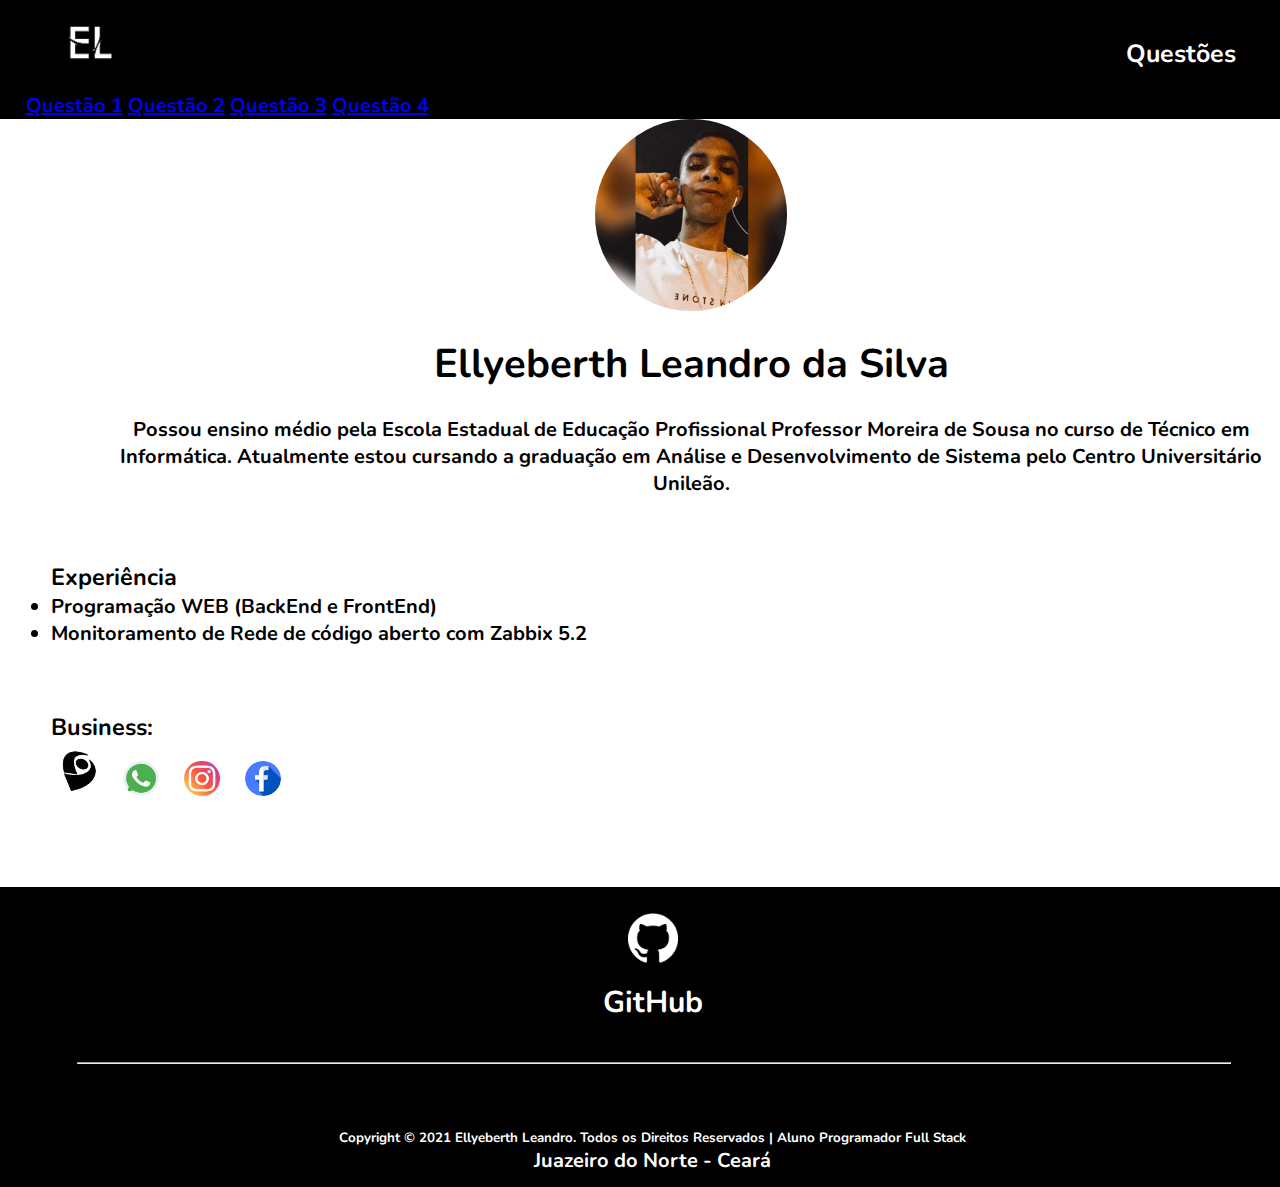
==== Atividade-2_HTML-CSS-JS/index.html @ 33fef981 "ATIVIDADE_2HTML-CSS-JS" ====
<!DOCTYPE html>
<html lang="en">

<head>
    <meta charset="UTF-8">
    <meta http-equiv="X-UA-Compatible" content="IE=edge">
    <meta name="viewport" content="width=device-width, initial-scale=1.0">
    <link rel="preconnect" href="https://fonts.gstatic.com">
    <link href="https://fonts.googleapis.com/css2?family=Nunito&display=swap" rel="stylesheet">

    <!-- CSS only -->
    <link href="https://cdn.jsdelivr.net/npm/bootstrap@5.0.0-beta3/dist/css/bootstrap.min.css" rel="stylesheet"
        integrity="sha384-eOJMYsd53ii+scO/bJGFsiCZc+5NDVN2yr8+0RDqr0Ql0h+rP48ckxlpbzKgwra6" crossorigin="anonymous">


    <link rel="stylesheet" href="./css/style.css">
    <link rel="shortcut icon" href="./img/favicon.ico" type="image/x-icon">

    <title>Ellyeberth Leandro - Atividade 2</title>
</head>

<body>
    <nav>
        <ul>
            <img src="./img/logo.png" alt="logo">

            <li class="dropdown">
                <button type="button" id="dropdownMenuButton1" data-toggle="dropdown" aria-haspopup="true"
                    aria-expanded="false">
                    Questões
                </button>
                <p class="dropdown-menu" aria-labelledby="dropdownMenuButton">
                    <a class="dropdown-item" href="./questoes/questao-1.html">Questão 1</a>
                    <a class="dropdown-item" href="./questoes/questao-2.html">Questão 2</a>
                    <a class="dropdown-item" href="./questoes/questao-3.html">Questão 3</a>
                    <a class="dropdown-item" href="./questoes/questao-4.html">Questão 4</a>
                </p>
            </li>
            <div class="clear"></div>

        </ul>
    </nav>


    <section class="one">
        <img src="./img/photo.jfif" alt="">
        <h1>Ellyeberth Leandro da Silva</h1>

        <p>Possou ensino médio pela Escola Estadual de Educação Profissional Professor Moreira de
            Sousa no curso de Técnico em Informática. Atualmente estou cursando a graduação em Análise e
            Desenvolvimento de Sistema pelo Centro Universitário Unileão.</p>

            <h3>Experiência</h3>
            <li>Programação WEB (BackEnd e FrontEnd)</li>
            <li>Monitoramento
                de Rede de código aberto com Zabbix 5.2</li>

        <div class="links">
            <h3>Business: </h3>
            <a target="_blank" href="https://bityli.com/v8Krj">
                <img class="lattes" src="./img/lattes.png" alt="Lattes icon">
            </a>

            <a target="_blank"
                href="https://api.whatsapp.com/send?phone=5588988120144&text=Olá,%20vim%20pelo%20seu%20Portfólio%20e%20me%20interessei%20pelo%20seu%20perfil...">
                <img class="whatsapp" src="./img/whatsapp.png" alt="Whatsapp icon">
            </a>

            <a target="_blank" href="https://instagram.com/eu_llyeberthleandro/">
                <img class="insta" src="./img/instagram.png" alt="Instagram icon">
            </a>

            <a target="_blank" href="https://www.facebook.com/eberth.leandro.5/">
                <img class="face" src="./img/facebook.png" alt="Facebook icon">
            </a>
        </div>
    </section>
    <footer>
        <a href="https://github.com/ellyeberth/ATIVIDADE_2HTML-CSS-JS.git" target="_blank">
            <img class="github" src="./img/github.png" alt="github">
            <h5>GitHub</h5>
        </a>
        <hr>
        <h6>Copyright © 2021 Ellyeberth Leandro. Todos os Direitos Reservados | Aluno Programador Full Stack</h6>
        <h7>Juazeiro do Norte - Ceará</h7>
    </footer>

    <script src="https://code.jquery.com/jquery-3.5.1.slim.min.js"
        integrity="sha384-DfXdz2htPH0lsSSs5nCTpuj/zy4C+OGpamoFVy38MVBnE+IbbVYUew+OrCXaRkfj" crossorigin="anonymous">
    </script>
    <script src="https://cdn.jsdelivr.net/npm/popper.js@1.16.0/dist/umd/popper.min.js"
        integrity="sha384-Q6E9RHvbIyZFJoft+2mJbHaEWldlvI9IOYy5n3zV9zzTtmI3UksdQRVvoxMfooAo" crossorigin="anonymous">
    </script>
    <script src="https://stackpath.bootstrapcdn.com/bootstrap/4.5.0/js/bootstrap.min.js"
        integrity="sha384-OgVRvuATP1z7JjHLkuOU7Xw704+h835Lr+6QL9UvYjZE3Ipu6Tp75j7Bh/kR0JKI" crossorigin="anonymous">
    </script>
</body>

</html>
---- Atividade-2_HTML-CSS-JS/css/style.css ----
*{
    margin: 0;
    padding: 0;
    box-sizing: 0;
}
html,body{
    max-width: 100%;
    height: 100%;
    font-family: 'Nunito', sans-serif;
    font-weight: bold;
    font-size: 20px; 
}


/*
    INICIO DE MENU DE NAVEGAÇÃO
*/
nav ul {
    width: 100%;
    height: auto;
    padding: 0% 2%;
    background-color: #000000;
    list-style: none;
}
nav ul img{
    width: 10%;
    height: auto;
}
nav ul li{
    width: 95%;
}
nav ul li button{
    width: 10%;
    height: auto;
    float: right;
    margin: -4.5% 0% 0% 0%;
    background-color: #000000;
    color: #FFFFFF;
    border: none;
    font-family: 'Nunito', sans-serif;
    font-weight: bold;
    font-size: 25px;
}
.clear{
    clear: both;
}
.dropdown {
	outline: none;
}
.dropdown-item:hover{
	width: 100%;
    background-color: #000000;
    color: #FFFFFF;
    transition: all 0.5s ease;
}
/*
    FIM DO MENU DE NAVEGAÇÃO
*/


/*
    INICIO SECTION 1
*/
section.one{
    padding: 2% 4%;
    width: 100%;
    margin-top: -2%;
    height: auto;
}
section.one img{
    width: 15%;
    height: auto;
    margin: 0 auto;
    border-radius: 50%;
    display: block; 
}
section.one h1{
    margin: 2% 0%;
    text-align: center;
    font-size: 40px;
}
section.one p{
    text-align: center;
    margin-bottom: 5%;
    padding: 0% 5%;
}


/*
    INICIO da área de links
*/
section.one div.links {
    width: 40%;
    margin: 5% 0% 0% 0%;
    height: 150px;
}
section.one div.links a{
    text-decoration: none;
}
section.one div.links a img{
    width: 7%;
    height: auto;
    margin: 0% 2%;
    display: inline-block;
    transition: all 0.7s ease;
}
section.one div.links a img:hover{
    width: 10%;
    height: auto;
    margin: 0% 2%;
    display: inline-block;
    transition: all 0.5s ease;
}
/*
    FIM da área de links
*/


/*
    FIM SECTION 1
*/


/*
    Rodapé - Footer
*/
footer{
    width: 100%;
    height: auto;
    margin: auto;
    padding: 1%;
    vertical-align: bottom;
    background-color: #000000;
    text-align: center;
    color: #FFFFFF;
}
footer a{
    text-decoration: none;
    color: #FFFFFF;
}
footer a img.github{
    width: 50px;
    height: auto;
    margin: 1% 0% 1% 0%; 
    transition: all 0.7s ease;
}
footer a img.github:hover{
    width: 60px;
    height: auto;
    margin: 1% 0% 1% 0%;
    transition: all 0.5s ease;
}
footer a h5{
    font-weight: bold;
    font-size: 30px;
    color: #FFFFFF;
    transition: all 0.7s ease;
}
footer a h5:hover{
    font-weight: bold;
    color: #FFFFFF;
    font-size: 35px;
    transition: all 0.5s ease;
}
footer hr{
    width: 90%;
    margin: 3% 0% 5% 5%;
    color: #FFFFFF;
}
/*
    Fim Rodapé - Footer
*/


/*
    INICIO SECTION-ONE-Q1
*/
section.one-q{
    width: 100%;
    height: auto;
}
section.one-q  form{
    width: 75%;
    margin: 0 auto;
    padding: 5%;
}
section.one-q  form div.aluno{
    margin-top: 4%;
}
section.one-q form select {
    margin: 2% 0%;
}
section.one-q form select option.ocultar{
    display: none;
}
section.one-q form div.nota1{
    width: 30%;
}
section.one-q form div.nota2{
    width: 30%;
    margin-top: 4%;
}
section.one-q form button#botao{
    margin: 4%;
    color: #FFFFFF;
    background-color: rgb(0, 102, 255);
    float: right;
    box-shadow: none;
    transition: all 0.7s ease;
}
section.one-q form button#botao:hover{
    margin: 4%;
    color: #FFFFFF;
    background-color: rgb(85, 150, 248);
    float: right;
    box-shadow: none;
    transition: all 0.5s ease;
}
.clear{
    clear: both;
}
section.one-q form div.resultado{
    margin: 5% 0%;
    padding: 2%;
    border: 2px solid rgb(0, 102, 255);
    border-radius: 12px;
    transition: all 0.7s ease;
}
section.one-q form div h3#resultado{
    text-align: center;
    font-size: 25px;
}
/*
    FIM SECTION-ONE-Q1
*/


/*
    INICIO SECTION-ONE-Q2
*/
section.one-q{
    width: 100%;
    height: auto;
}
section.one-q form{
    width: 75%;
    margin: 0 auto;
    padding: 5%;
}
section.one-q form div.cliente{
    margin-top: 4%;
}
section.one-q form div.valorproduto{
    width: 25%;
    text-align: center;
}
section.one-q form select#parcelas{
    width: 20%;
    margin-top: -5%;
    text-align: center;
    float: right;
}
section.one-q form input#qtde{
    width: 17%;
    margin: -5% 4% 0% 0%;
    text-align: center;
    float: right;
}
section.one-q form button#botaopreco{
    margin: -6.5% 0% 10% 35%;
    display: block;
    color: #FFFFFF;
    background-color: rgb(0, 102, 255);
    box-shadow: none;
    transition: all 0.7s ease;
}
section.one-q form button#botaopreco:hover{
    margin: -6.5% 0% 10% 35%;
    display: block;
    color: #FFFFFF;
    background-color: rgb(85, 150, 248);
    box-shadow: none;
    transition: all 0.5s ease;
}
section.one-q form div.valortotal{
    width: 30%;
    margin: 2% 0%;
    text-align: center;
}
section.one-q form button#botaogerar{
    margin: 0 auto;
    display: block;
    color: #FFFFFF;
    background-color: rgb(0, 102, 255);
    box-shadow: none;
    transition: all 0.7s ease;
}
section.one-q form button#botaogerar:hover{
    margin: 0 auto;
    display: block;
    color: #FFFFFF;
    box-shadow: none;
    background-color: rgb(85, 150, 248);
    transition: all 0.5s ease;
}
section.one-q form div.carne{
    margin: 5% 0%;
    padding: 2%;
    border: 2px solid rgb(0, 102, 255);
    border-radius: 12px;
    transition: all 0.7s ease;
}
section.one-q form div img{
    width: 30px;
    height: auto;
    margin-top: -1%;
}
section.one-q form div h3#apple{
    text-align: center;
    font-size: 25px;
    font-weight: bold;
}
section.one-q form div h3#carne{
    text-align: left;
    font-size: 25px;
    margin-top: 4%;
}
/*
    FIM SECTION-ONE-Q2
*/


/*
    INICIO SECTION-ONE-Q3
*/
section.one-q form div.funcionario{
    margin-top: 4%;
}
section.one-q form select#cargo{
    margin-top: 4%;
    width: 30%;
}
section.one-q form div.salario{
    margin-top: 4%;
}
section.one-q form div.salario input#salario{
    width: 30%;
    margin-right: 60%;
}
section.one-q form button#botaocalcular{
    margin: 4%;
    color: #FFFFFF;
    background-color: rgb(0, 102, 255);
    float: right;
    box-shadow: none;
    transition: all 0.7s ease;
}
section.one-q form button#botaocalcular:hover{
    margin: 4%;
    color: #FFFFFF;
    background-color: rgb(85, 150, 248);
    float: right;
    box-shadow: none;
    transition: all 0.5s ease;
}
section.one-q form div.contra{
    margin: 5% 0%;
    padding: 2%;
    border: 2px solid rgb(0, 102, 255);
    border-radius: 12px;
    transition: all 0.7s ease;
}
section.one-q form div img{
    width: 30px;
    height: auto;
    margin: -1% 1% 0% 0%;
}
section.one-q form div h3#cheque{
    text-align: center;
    font-size: 25px;
    font-weight: bold;
}
section.one-q form div h3#contracheque{
    text-align: left;
    font-size: 25px;
    margin-top: 4%;
}
/*
    FIM SECTION-ONE-Q3
*/


/*
    INICIO SECTION-ONE-Q4
*/
section.one-q form div.paciente{
    margin-top: 4%;
}
section.one-q form div.peso{
    margin-top: 4%;
}
section.one-q form div.peso input#peso{
    width: 30%;
    margin-right: 60%;
}
section.one-q form div.altura{
    margin-top: 4%;
}
section.one-q form div.altura input#altura{
    width: 30%;
    margin-right: 60%;
}
section.one-q form div.resultado{
    margin: 5% 0%;
    padding: 2%;
    border: 2px solid rgb(0, 102, 255);
    border-radius: 12px;
    transition: all 0.7s ease;
}
section.one-q form div img{
    width: 30px;
    height: auto;
    margin: -1% 1% 0% 0%;
}
section.one-q form div h3#imc{
    text-align: center;
    font-size: 25px;
    font-weight: bold;
}
section.one-q form button#botaocalcularimc{
    margin: 4%;
    color: #FFFFFF;
    background-color: rgb(0, 102, 255);
    float: right;
    box-shadow: none;
    transition: all 0.7s ease;
}
section.one-q form button#botaocalcularimc:hover{
    margin: 4%;
    color: #FFFFFF;
    background-color: rgb(85, 150, 248);
    float: right;
    box-shadow: none;
    transition: all 0.5s ease;
}
section.one-q form div h3#resultadoimc{
    text-align: left;
    font-size: 25px;
    margin-top: 4%;
}
/*
    FIM SECTION-ONE-Q4
*/
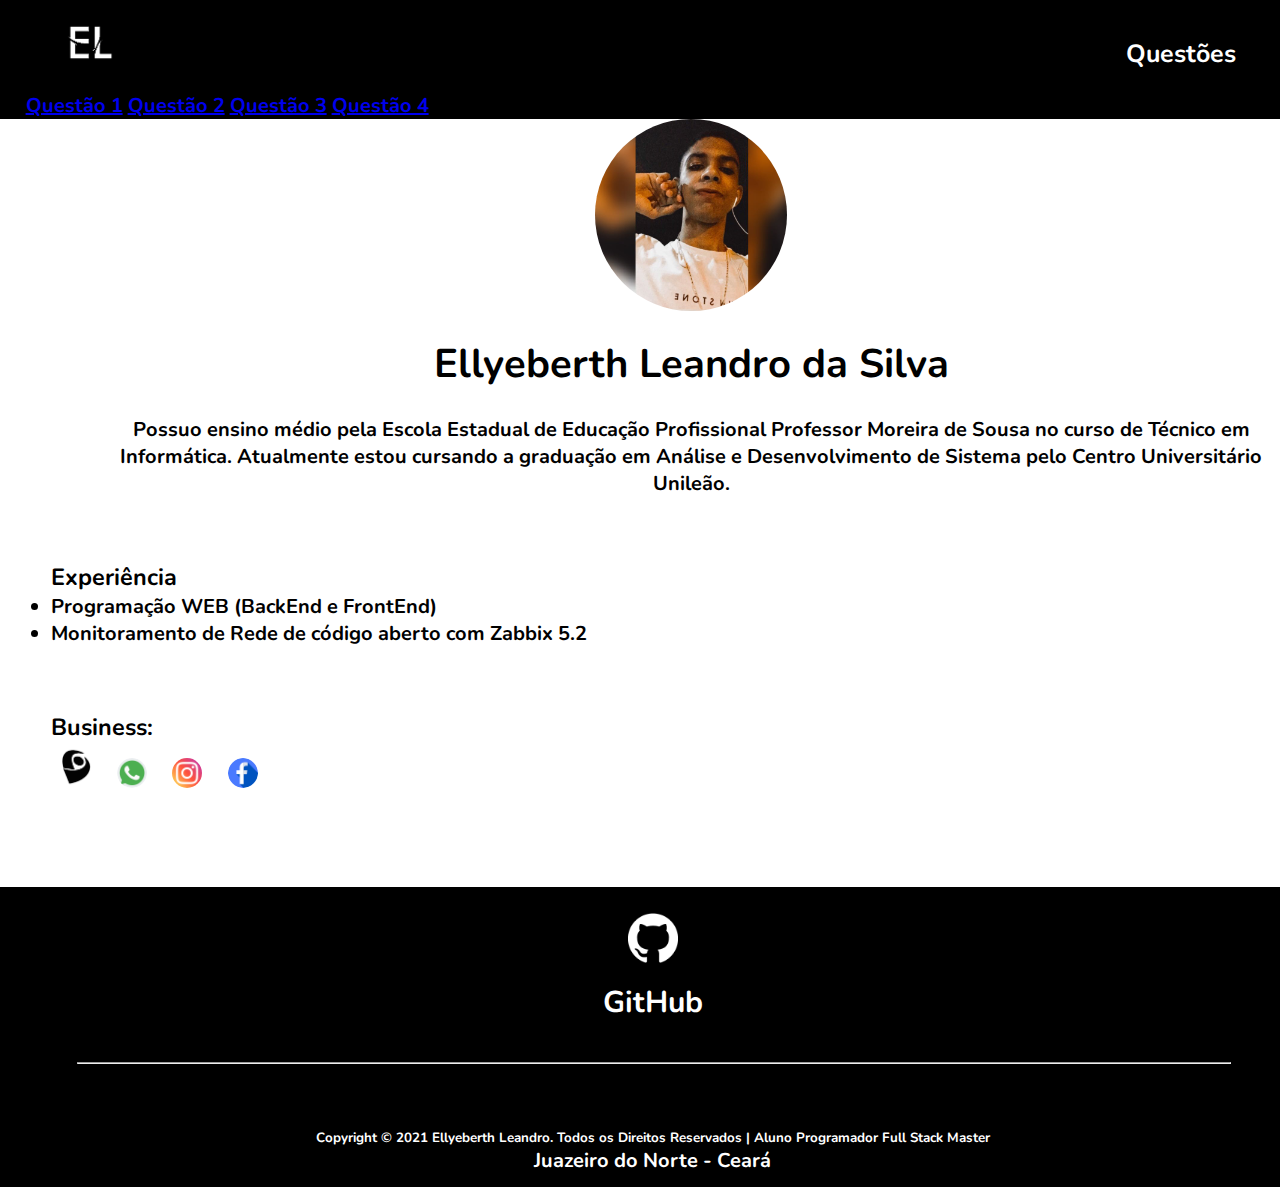
==== commit 74c26480: "FINALIZAÇÃO - VERSÃO FINAL | ATIVIDADE2" ====
--- a/Atividade-2_HTML-CSS-JS/index.html
+++ b/Atividade-2_HTML-CSS-JS/index.html
@@ -46,7 +46,7 @@
         <img src="./img/photo.jfif" alt="">
         <h1>Ellyeberth Leandro da Silva</h1>
 
-        <p>Possou ensino médio pela Escola Estadual de Educação Profissional Professor Moreira de
+        <p>Possuo ensino médio pela Escola Estadual de Educação Profissional Professor Moreira de
             Sousa no curso de Técnico em Informática. Atualmente estou cursando a graduação em Análise e
             Desenvolvimento de Sistema pelo Centro Universitário Unileão.</p>
 
@@ -81,7 +81,7 @@
             <h5>GitHub</h5>
         </a>
         <hr>
-        <h6>Copyright © 2021 Ellyeberth Leandro. Todos os Direitos Reservados | Aluno Programador Full Stack</h6>
+        <h6>Copyright © 2021 Ellyeberth Leandro. Todos os Direitos Reservados | Aluno Programador Full Stack Master</h6>
         <h7>Juazeiro do Norte - Ceará</h7>
     </footer>
 
--- a/Atividade-2_HTML-CSS-JS/css/style.css
+++ b/Atividade-2_HTML-CSS-JS/css/style.css
@@ -15,6 +15,9 @@
 /*
     INICIO DE MENU DE NAVEGAÇÃO
 */
+nav{
+    width: 100%;
+}
 nav ul {
     width: 100%;
     height: auto;
@@ -98,14 +101,14 @@
     text-decoration: none;
 }
 section.one div.links a img{
-    width: 7%;
+    width: 30px;
     height: auto;
     margin: 0% 2%;
     display: inline-block;
     transition: all 0.7s ease;
 }
 section.one div.links a img:hover{
-    width: 10%;
+    width: 40px;
     height: auto;
     margin: 0% 2%;
     display: inline-block;
@@ -251,7 +254,7 @@
     margin-top: 4%;
 }
 section.one-q form div.valorproduto{
-    width: 25%;
+    width: 27%;
     text-align: center;
 }
 section.one-q form select#parcelas{
@@ -261,13 +264,13 @@
     float: right;
 }
 section.one-q form input#qtde{
-    width: 17%;
+    width: 18%;
     margin: -5% 4% 0% 0%;
     text-align: center;
     float: right;
 }
 section.one-q form button#botaopreco{
-    margin: -6.5% 0% 10% 35%;
+    margin: -6.5% 0% 10% 44%;
     display: block;
     color: #FFFFFF;
     background-color: rgb(0, 102, 255);
@@ -275,7 +278,7 @@
     transition: all 0.7s ease;
 }
 section.one-q form button#botaopreco:hover{
-    margin: -6.5% 0% 10% 35%;
+    margin: -6.5% 0% 10% 44%;
     display: block;
     color: #FFFFFF;
     background-color: rgb(85, 150, 248);
@@ -283,7 +286,7 @@
     transition: all 0.5s ease;
 }
 section.one-q form div.valortotal{
-    width: 30%;
+    width: 33%;
     margin: 2% 0%;
     text-align: center;
 }
